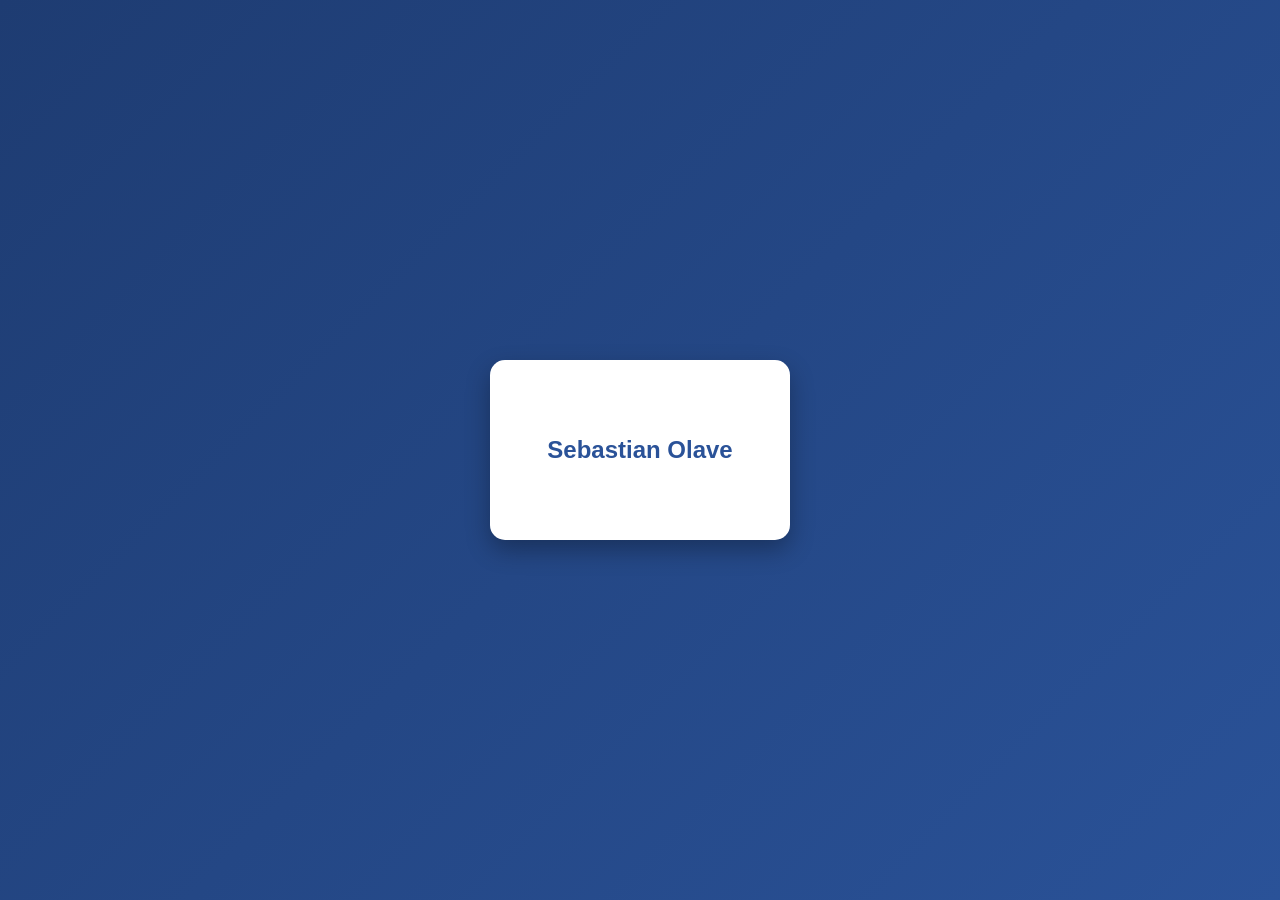
==== tarjeta.html @ 40f904e1 "creacion de tarjeta" ====
<!DOCTYPE html>
<html lang="es">
<head>
    <meta charset="UTF-8">
    <title>Tarjeta</title>
    <style>
        body {
            background: linear-gradient(135deg, #1e3c72, #2a5298);
            display: flex;
            justify-content: center;
            align-items: center;
            height: 100vh;
            margin: 0;
            font-family: Arial, sans-serif;
        }

        .card {
            background: white;
            width: 300px;
            height: 180px;
            border-radius: 15px;
            box-shadow: 0 10px 25px rgba(0,0,0,0.3);
            display: flex;
            justify-content: center;
            align-items: center;
            font-size: 24px;
            font-weight: bold;
            color: #2a5298;
            transition: transform 0.3s ease;
        }

        .card:hover {
            transform: scale(1.05);
        }
    </style>
</head>
<body>

    <div class="card">
        Sebastian Olave
    </div>

</body>
</html>
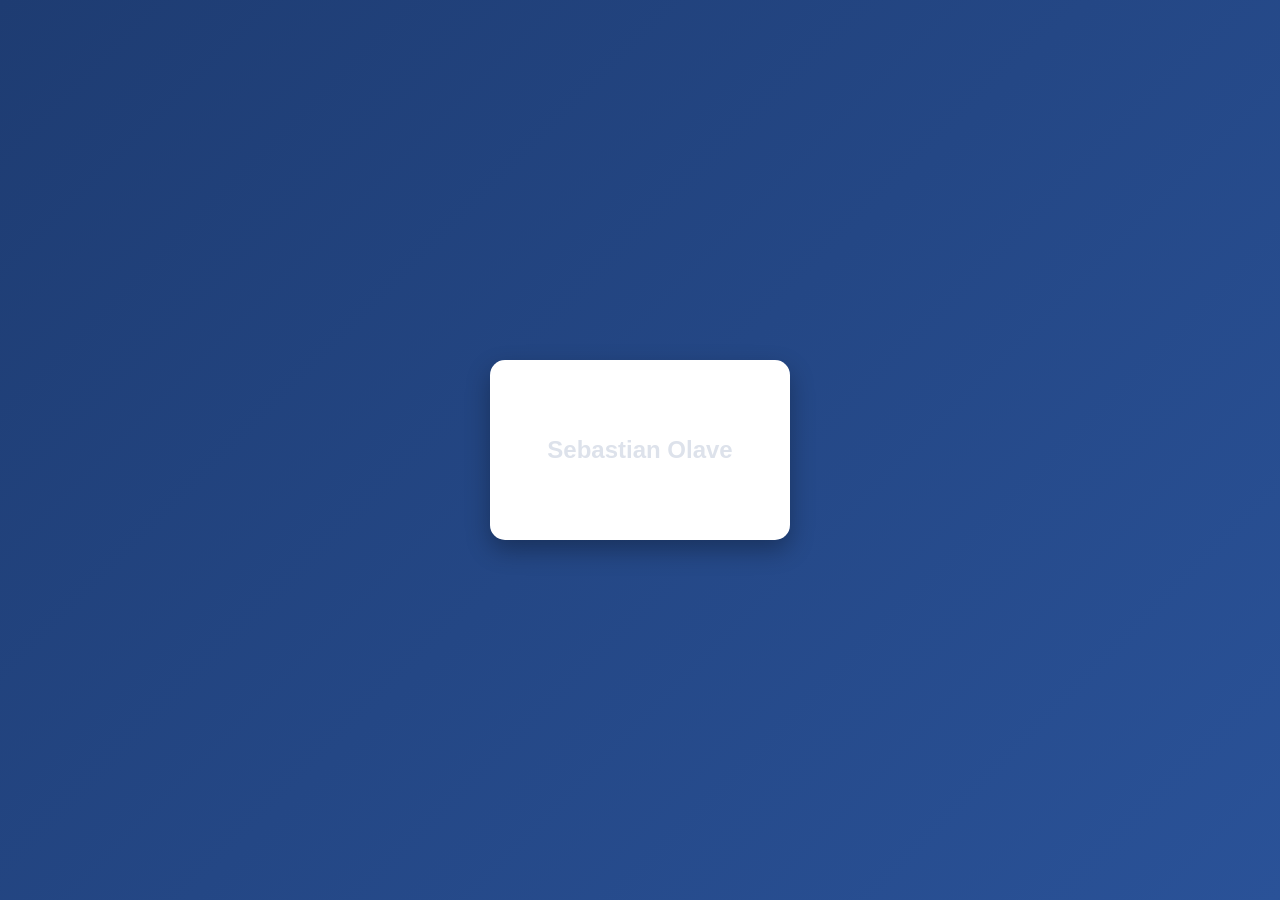
==== commit 258b0754: "salida" ====
--- a/tarjeta.html
+++ b/tarjeta.html
@@ -25,7 +25,7 @@
             align-items: center;
             font-size: 24px;
             font-weight: bold;
-            color: #2a5298;
+            color: #dde2eb;
             transition: transform 0.3s ease;
         }
 
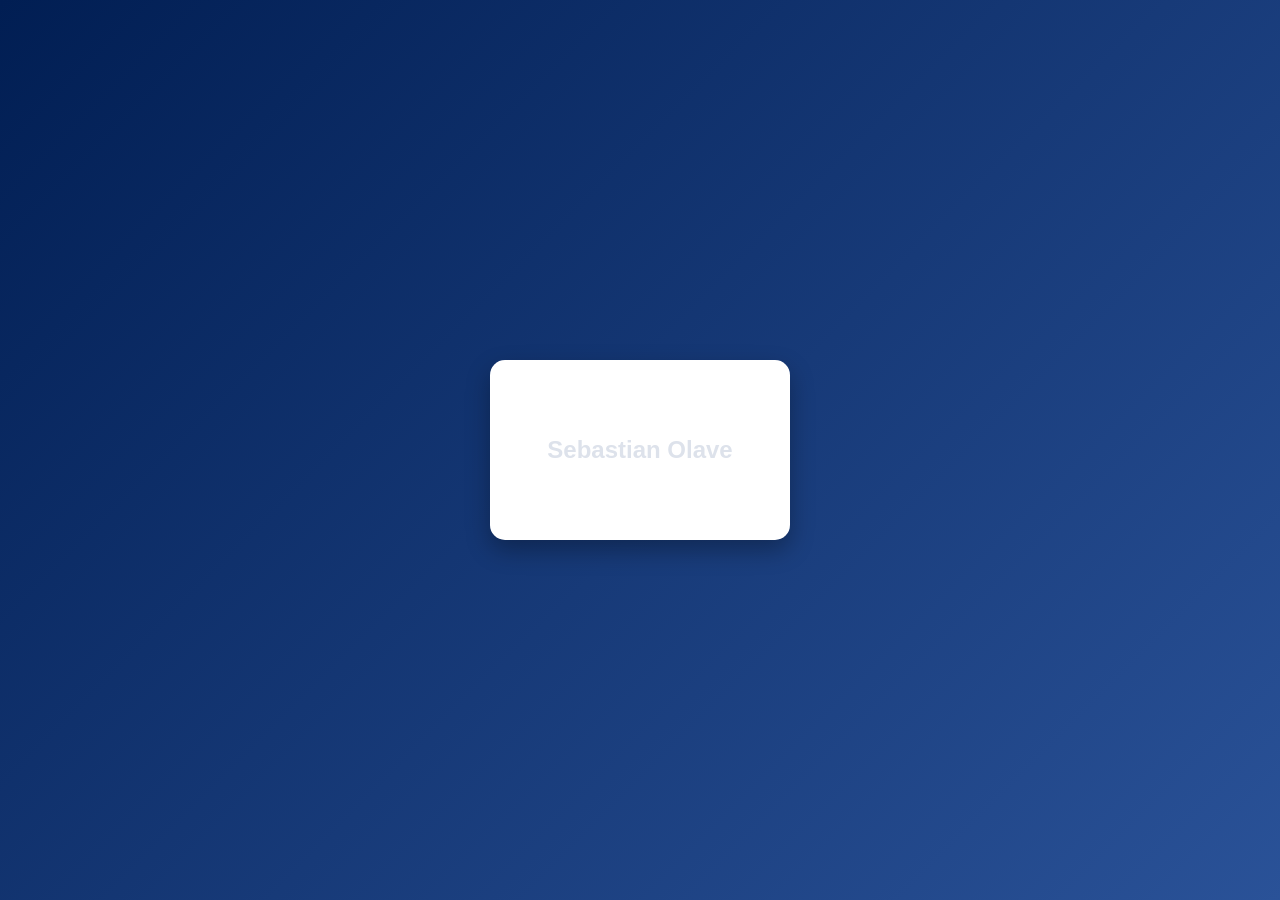
==== commit a11cb4e5: "cambio de colores" ====
--- a/tarjeta.html
+++ b/tarjeta.html
@@ -5,7 +5,7 @@
     <title>Tarjeta</title>
     <style>
         body {
-            background: linear-gradient(135deg, #1e3c72, #2a5298);
+            background: linear-gradient(135deg, #011e53, #2a5298);
             display: flex;
             justify-content: center;
             align-items: center;
@@ -15,7 +15,7 @@
         }
 
         .card {
-            background: white;
+            background: rgb(255, 255, 255);
             width: 300px;
             height: 180px;
             border-radius: 15px;
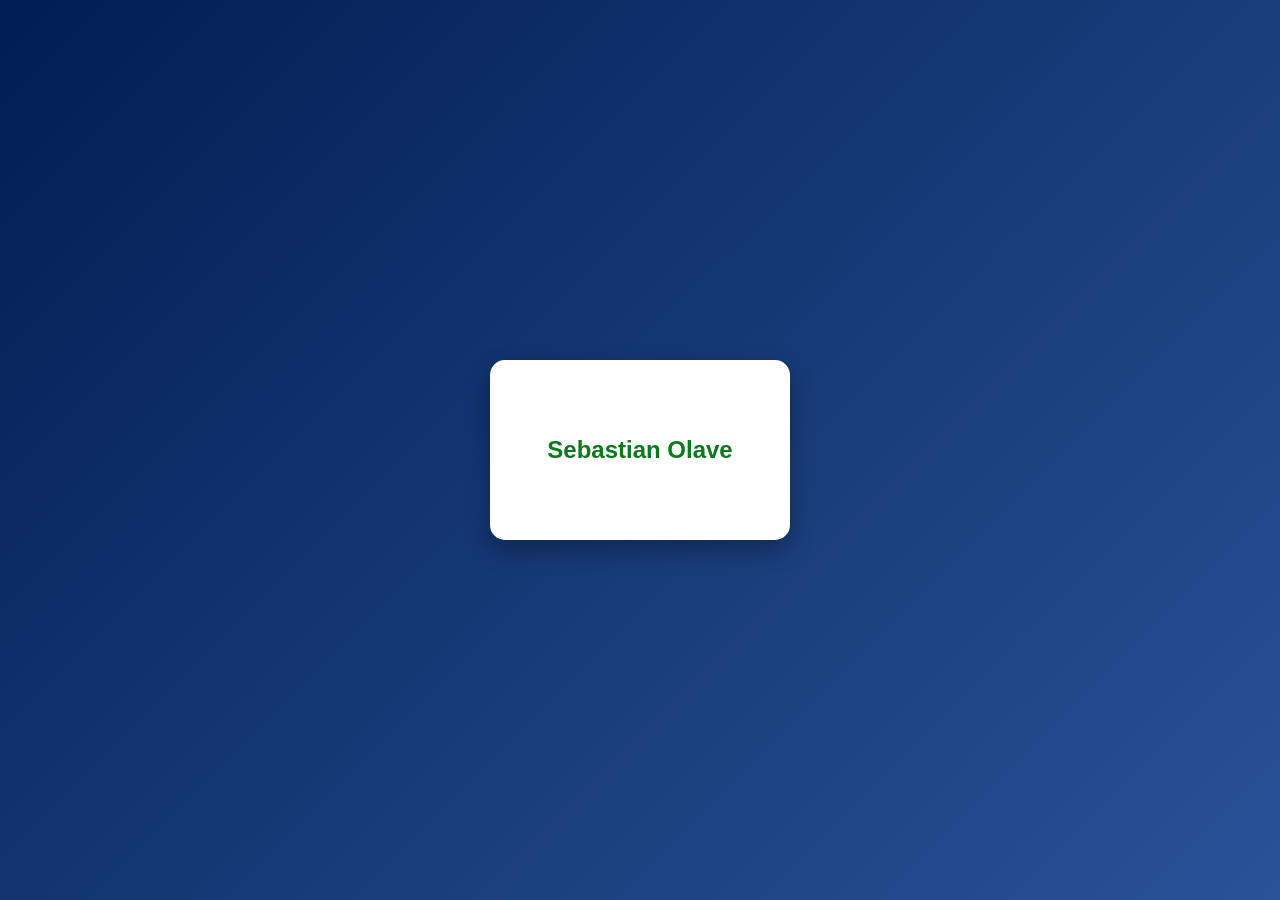
==== commit 1a983448: "Cambio de color" ====
--- a/tarjeta.html
+++ b/tarjeta.html
@@ -25,7 +25,7 @@
             align-items: center;
             font-size: 24px;
             font-weight: bold;
-            color: #dde2eb;
+            color: #0b791d;
             transition: transform 0.3s ease;
         }
 
